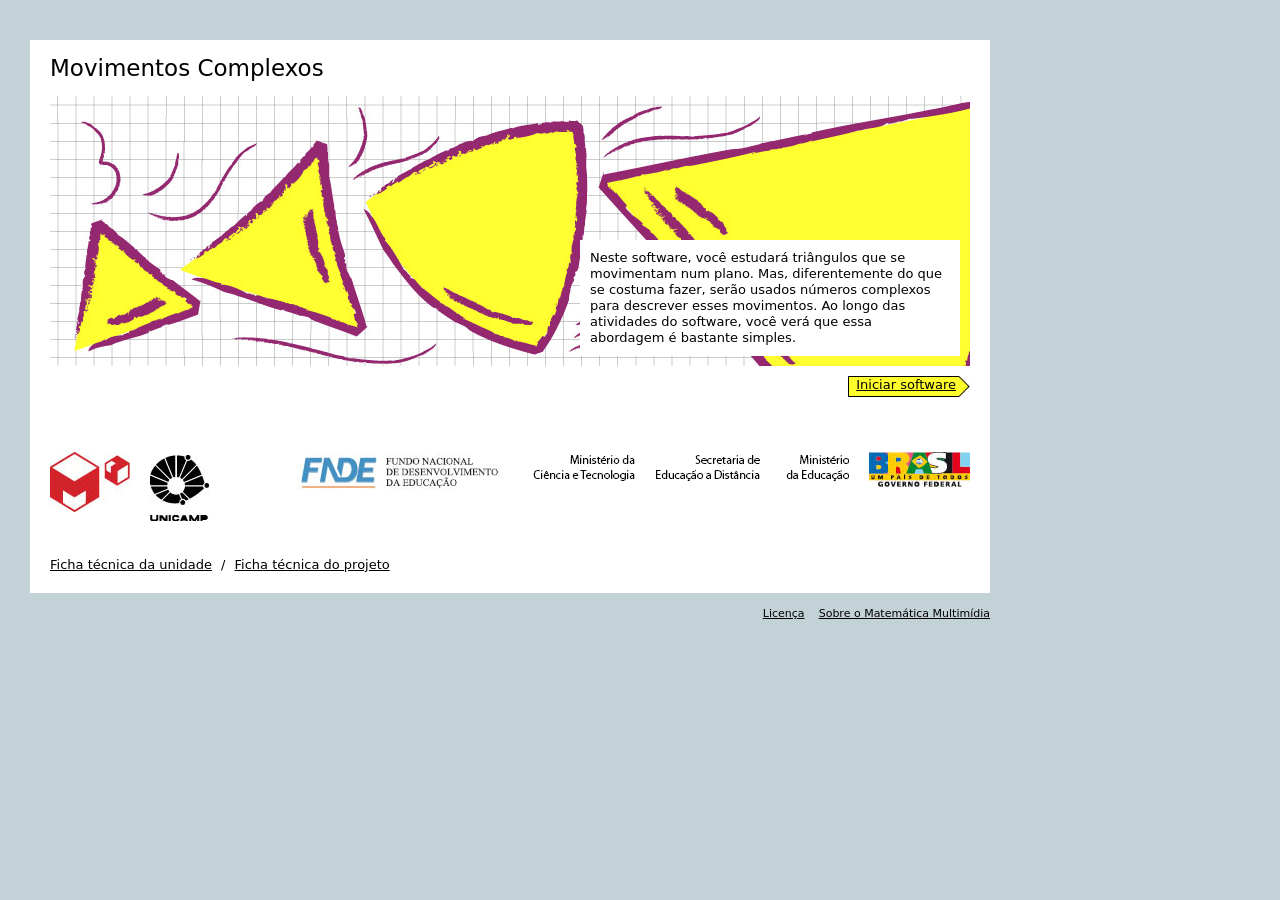
==== index.html @ 221ab153 "upload software" ====
﻿<!DOCTYPE html PUBLIC "-//W3C//DTD XHTML 1.0 Strict//EN"
"http://www.w3.org/TR/xhtml1/DTD/xhtml1-strict.dtd">
<html xmlns = "http://www.w3.org/1999/xhtml"  xml:lang = "pt-br"  lang = "pt-br">
	<head>
		<meta http-equiv="Content-Type" content="text/html; charset=utf-8" /> 
		<meta http-equiv="X-UA-Compatible" content="IE=EmulateIE8" /> 
		
		<link rel="stylesheet" type="text/css" href="css/abertura.css" media="screen, projection" />
		<link rel="stylesheet" type="text/css" href="css/popup.css" media="screen, projection" />

		<script type="text/javascript" src="scripts/protoaculous.js"></script>
		<script type="text/javascript" src="scripts/AC_RunActiveContent.js"></script>
		<script type="text/javascript" src="scripts/popup.js"></script>
		<script type="text/javascript" src="scripts/abertura.js"></script>
		<!-- <script type="text/javascript" src="scripts/deployJava.js"></script> -->
		<script type="text/javascript" src="scripts/AC_OETags.js"></script>
		<script type="text/javascript" src="scripts/browser.js"></script>
		
		<script type="text/javascript">
			var nomeSoft = "complexos";
			var Perguntas = $H({
				licenca: {
					conteudo: '<p>É cedido ao Ministério da Educação o direito de utilizar esta obra sob as modalidades de distribuição, tradução e edição, excetuando-se o uso comercial.</p><p style="margin-top:10px;">Para informações mais detalhadas sobre as licenças dos recursos utilizados nesta unidade, veja "license.txt".</p>',
					layout: ['seta_baixo','direita'],
					largura: 25,
					callback: function(){/*função vazia pra que não faça nada*/},
					respostas: [{ok: 'Ok'}]
				}
			});

			var FichaUnidade = new Array(
				{
					titulo: 'Autor',
					texto: 'Leonardo Barichello e Rita Guimarães'
				},
				{
					titulo: 'Redação',
					texto: 'Rita Guimarães'
				},
				{
					titulo: 'Implementação',
					texto: 'Filipe Eiji Oshiro'
				},
				{
					titulo: 'Revisão de Língua',
					texto: 'Denis Barbosa Cacique'
				},
				{
					titulo: 'Ilustração',
					texto: 'Lucas Ogasawara'
				}
			);
			
			var FichaProjeto = new Array(
				{
					titulo: '- Unicamp -',
					texto: ''
				},
				{
					titulo: 'Reitor',
					texto: 'Fernando Ferreira Costa'
				},
				{
					titulo: 'Vice-Reitor',
					texto: 'Edgar Salvadori de Decca'
				},
				{
					titulo: 'Pró-Reitor de Pós-Graduação',
					texto: 'Euclides de Mesquita Neto'
				},
				{
					titulo: '- IMECC -',
					texto: ''
				},
				{
					titulo: 'Diretor',
					texto: 'Jayme Vaz Jr.'
				},
				{
					titulo: 'Vice-Diretor',
					texto: 'Edmundo Capelas de Oliveira'
				},
				{
					titulo: '- Matemática Multimídia -',
					texto: ''
				},
				{
					titulo: 'Coordenação Geral',
					texto: 'Samuel Rocha de Oliveira'
				},
				{
					titulo: 'Coordenação de Software',
					texto: 'Leonardo Barichello'
				},
				{
					titulo: 'Coordenação de Implementação',
					texto: 'Matias Costa'
				}
			); 
		</script>
		
		<title>Movimentos Complexos</title>
	</head>
	<body>
		<div id="container" class="margem_topo">
			<div id="abertura">
				<div id="conteudo">
					<h1>Movimentos Complexos</h1>
					<div id="apresentacao">
						<div id="imagem_apresentacao">
							<img src="imgs/apresentacao.jpg" />
							<div id="texto_apresentacao">
								<p>
									Neste software, você estudará triângulos que se movimentam num plano. Mas, diferentemente do que se costuma fazer, serão usados números complexos para descrever esses movimentos. Ao longo das atividades do software, você verá que essa abordagem é bastante simples.
								</p>
							</div>
						</div>
							
						
						<div class="a_direita">
							<div class="a_esquerda apontador">
								<a href="introducao.html">Iniciar software</a>
							</div>
							<div class="a_esquerda seta_apontador"></div>
						</div>
					</div>
					<br class="limpador" />
					<div id="patrocinio">
						<div class="a_esquerda">
							<img id="patrocinio_logo" class="a_esquerda" src="img_layout/logo_abertura.jpg" />
							<img id="patrocinio_unicamp" class="a_esquerda" src="img_layout/unicamp.jpg" />
						</div>
						<div class="a_direita">
							<img class="a_esquerda" src="img_layout/fnde.jpg" />
							<img class="a_esquerda" src="img_layout/mct.png" />
							<img class="a_esquerda" src="img_layout/sed.png" />
							<img class="a_esquerda" src="img_layout/me.png" />
							<img class="a_esquerda sem_padding" src="img_layout/brasil.jpg"/>
						</div>
						<br class="limpador" />
					</div>
					
					<br class="limpador" />
					
					<div id="fichas">
						<a href="javascript:;" onclick="return false;" id="ficha_tecnica_unidade">Ficha técnica da unidade</a>
						<span> / </span>
						<a href="javascript:;" onclick="return false;" id="ficha_tecnica_projeto">Ficha técnica do projeto</a>
						
						<!-- <a href="detect.html" style="float:right;" id="ficha_tecnica_projeto">Ver relatório de compatibilidade</a> -->
						<br class="limpador" />
					</div>

				</div>
			</div>
			<br class="limpador" />
			<div id="rodape">
				<a id="licenca">Licença</a>&nbsp;<a href="http://m3.mat.br" target="_blank">Sobre o Matemática Multimídia</a>
			</div>
		</div>
	</body>
</html>
---- css/abertura.css ----
*
{
	font: 13px/16px "Lucida Sans Unicode","Lucida Sans", "Bitstream Vera Sans", "DejaVu Sans";
	list-style-type: none;
	margin: 0;
	padding: 0;
	border: none;
	color: black;
}

html
{
	overflow: auto;
}

body
{
	background-color: #C3D2D7;
}

strong, strong * { font-weight: bold; }
em, em * { font-style: italic; }
big {font-size: 21px; line-height:25px;}
small {font-size: 11px; line-height: 13px;}
sub, sup {font-size: 10px;}


/* cabeçalho e textos, corpo mais geral do site */ 

#abertura
{
	position: relative;
	float: left;
	height: auto;
	width: 100%;
	z-index: 1;	
}

#texto_abertura
{
	margin: 40px 20px 40px 0;
	padding-left: 20px;
	width: 380px;
	float: left;
}

#texto_compatibilidade
{
	margin: 40px 20px 20px 0;
	padding-left: 20px;
	width: 540px;
}

#texto_compatibilidade p
{
	padding-bottom: 20px;
}
#verificacoes 
{
	width: 700px;
	margin: 0px 20px 20px 20px;
	border-top: 1px solid #CCC;
}

#verificacoes .coluna
{
	margin-left: 10px;
	width: 225px;
	float:left; 
	margin-top:10px;
}
#verificacoes .coluna h2 {font-weight: bold; margin-bottom: 10px;}
#verificacoes .coluna p, #verificacoes .coluna span {font-style: italic; margin-bottom: 15px; font-size: 11px; line-height: 16px;}
#verificacoes .coluna1 {margin-left: 0 !important;}


#texto_abertura p
{
	padding-bottom: 20px;
}


#imgs_abertura
{
	margin: 40px 20px;	
	width: 380px;
	float: left;
}


#apresentacao
{
	width: 920px;
	padding: 20px;
}

#imagem_apresentacao {background:  RGB(255,255,47); width: 100%; height: 270px; position: relative; margin-bottom: 10px;}

#texto_apresentacao
{
	width:360px;
	height: auto;
	padding: 10px;
	position: absolute;
	right: 10px;
	bottom: 10px;
	z-index: 150;
	background-color: #FFF;
}

#patrocinio
{
	width: 920px;
	padding: 0 20px 0 20px;
	margin-top: 40px;
}

#patrocinio img
{
	padding-right: 20px;
}

#patrocinio_unicamp { margin-top: 3px; }

#iniciar { margin-top: 5px; }

#fichas
{
	width: 926px;
	padding: 20px 20px 20px 15px;
}

#fichas a
{
	display: inline;
	text-decoration: underline;
	padding: 0 5px;
}

#container
{
	width: 960px;
	margin-left: 30px;
	margin-right: 10px;
}

#cabecalho
{
	width: 100%;
	height: 80px;
}

#onde_estou
{
	width: 720px;
	height: 40px;
	margin-top: 40px;
	background-color: #FFFF30;
	float: left;
	position: relative;
}

#onde_estou *
{
	font-size: 18px;
	line-height: 40px;
	display: inline;
}

#onde_estou h1
{
	margin-left: 20px;
	margin-right: 10px;
	float: left;
}

#onde_estou img { float:left; margin-top: 13px; }

#onde_estou h2
{
	margin-left: 10px;
	font-weight: bold;
	float: left;
}


#onde_estou .numero_atividade
{
	width: 26px;
	height: 30px;
	background: url(../img_layout/hexagono-amarelo-fraco.gif) no-repeat;
	position: absolute;
	margin-left: -13px;
	margin-top: -15px;
	line-height: 30px;
	text-align: center;
	font-size: 12px;
}

#links
{
	float: left;
	width: 240px;
	text-align: right;
	margin-top: 5px;
	
}

#links a
{
	font-size: 11px;
	margin-left: 10px;
	text-decoration: underline;
}

#links span
{
	font-size: 11px;
	margin-left: 10px;
}

#logo
{
	float: right;
	background: url(../img_layout/logo.gif) no-repeat 0 10px;
	width: 60px;
	height: 51px;
}


#conteudo
{
	width: 100%;
	background-color: #FFF;
	padding-top: 20px;
}

#conteudo h1
{
	margin-left: 20px;
	margin-right: 5px;
	font-size: 23px;
}

.link_curiosidade{background: url(../img_layout/curiosidadesinha.gif) right center no-repeat; padding-right: 18px; text-decoration: none !important; border-bottom: 1px solid #2E47B2; color: #2E47B2;}

/* classes para o popup de ficha técnica */


.popup .ficha_tecnica {padding: 0 10px;}
.popup .ficha_tecnica  h2{color: #000; margin-bottom: 20px; font-weight: bold;}
.popup .ficha_tecnica  h3{color: #000; font-style: italic;}
.popup .ficha_tecnica p { margin-bottom: 10px;}
.popup .ficha_tecnica .texto { height: auto; overflow: auto;}
.popup .ficha_tecnica .fechar_popup { float: right; font: 13px/16px "Lucida Sans Unicode" "Lucida Sans"; text-decoration: underline; }





/* rodapé */

.apontador
{
	padding: 0 3px 0 7px;
	background-color: RGB(255, 254,44); 
	border-left: 1px solid #000;
	border-top: 1px solid #000;
	border-bottom: 1px solid #000;
	height: 19px;
	float: left;
	z-index: 2;
	position: relative;
}

.apontador a { text-decoration: underline; }

.seta_apontador
{
	position: relative;
	background: url(../img_layout/apontador.jpg) no-repeat;
	float: left;
	width: 13px;
	height: 21px;
	z-index: 1;
	margin-left: -2px;
}

#rodape
{
	text-align: right;
	line-height: 40px;
}

#rodape a
{
	margin-left: 10px;
	font-size: 11px;
	text-decoration: underline;
}




#ferramentas
{
	width: 240px;
	height: 50px;
	background: url(../img_layout/barra-ferramentas.gif) no-repeat;
	position: fixed;
	left: 40px;
	bottom: 4px;
	z-index: 2000;
}

#ferramentas a
{
	display: block;
	width: 40px;
	height: 40px;
	margin: 5px 10px;
	float: left;
}

#link_notas
{	background: url(../img_layout/notas-off.gif);}
#link_notas:hover
{	background: url(../img_layout/notas-on.gif);}

#link_bloco
{	background: url(../img_layout/bloco-off.gif);}
#link_bloco:hover
{	background: url(../img_layout/bloco-on.gif);}

#link_calculadora
{	background: url(../img_layout/calculadora-off.gif);}
#link_calculadora:hover
{	background: url(../img_layout/calculadora-on.gif);}

#link_acessibilidade
{	background: url(../img_layout/acessibilidade-off.gif);}
#link_acessibilidade:hover
{	background: url(../img_layout/acessibilidade-on.gif);}

.link_curiosidade{background: url(../img_layout/curiosidadesinha.gif) right center no-repeat; padding-right: 18px; text-decoration: none !important; border-bottom: 1px solid #2E47B2; color: #2E47B2;}



/* calculadora */

#calc
{
	width: 245px;
	height: 261px;
	background: url(../img_layout/calc.gif) no-repeat;
	position: fixed; 
	bottom: 58px;
	left: 39px;
	z-index: 1201;
}


/* Classes auxiliares*/

.escondido
{
	visibility: hidden;
	display: none;
}

.limpador
{
	height: 5px;
	clear: both;
}

.largura1 { width: 20px; }
.largura2 { width: 40px; }
.largura3 { width: 60px; }
.largura4 { width: 80px; }
.largura5 { width: 100px; }

.margem_inferior { margin-bottom: 20px; }
.margem_questao { margin-left: 30px !important; }
.margem_topo { margin-top: 40px !important; }
.a_esquerda { float: left; }
.a_direita { float: right; }
.sem_padding { padding: 0 !important }

.applet {border: 1px dotted #CCC; padding: 10px;}





#velatura {
	background-color:#A6A6A6;
	height:100%;
	width:100%;
	position:fixed;
	top: 0;
	left:0;
	z-index:500;
}





.botao {height:21px; font-size: 11px; margin-right:7px; padding-bottom: 2px; text-align:center; border: 2px outset #CCC;}
.botao:active{border: 2px inset #CCC;}
.botao.desabilitado, .botao.desabilitado:active{color: #999; border: 2px outset grey;}
.botao_pequeno {width: 50px;}
.botao_medio {width: 80px;}
.botao_grande {width: 110px;}
.botao_gigante {width: 170px;}
---- css/popup.css ----
a { text-decoration: underline;}


.link_informativo
{
	border-bottom: 1px dashed #2E47B2;
	text-decoration: none !important;
	color: #2E47B2;
	display: inline !important;
	margin: 0 !important;
	float: none !important;
}

/* Popup */

.popup_container{ position: absolute; z-index: 1300;}
.popup_container *{ cursor: default;}
.desesperados {position: fixed; top: 200px; left:200px;}
.aviso .popup{ background: #fff url(../img_layout/exclamacao.gif) no-repeat 0 center; border: 2px solid RGB(210, 35,42) !important; padding-left:30px !important; font-size: 11px !important; line-height: 14px !important;}
.popup_container .popup{ background-color: #fff; border: 2px solid black; padding: 10px; }
.desesperados .popup{ background-color: RGB(255,255,48) !important; border: 2px solid black; padding: 10px; }
.desesperados p, .desesperados div {margin-bottom:10px; }
.popup_container .popup a{text-decoration: underline; cursor: pointer;}
.popup_container .seta_baixo
{
	background: url(../img_layout/popup-seta-baixo.gif) no-repeat;
	width: 24px;
	height: 14px;
	position: absolute;
	margin-top: -2px;
}

.popup_container .seta_baixissimo
{
	background: url(../img_layout/popup-seta-baixissimo.gif) no-repeat;
	width: 24px;
	height: 14px;
	position: absolute;
	margin-top: -2px;
}

.popup_container .seta_cima
{
	background: url(../img_layout/popup-seta-cima.gif) no-repeat;
	width: 24px;
	height: 14px;
	position: absolute;
	margin-top: -12px;
}

.popup_container .seta_direita
{
	background: url(../img_layout/popup-seta-direita.gif) no-repeat;
	width: 14px;
	height: 24px;
	position: absolute;
	right: 0;
	margin-right: -12px;
}

.popup_container .sombra_direita
{
	background: url(../img_layout/popup-sombra-direita.gif) repeat-y;
	width: 2px;
	top: 2px;
	position: absolute;
	right: -2px;
}

.popup_container .sombra_baixo
{
	background: url(../img_layout/popup-sombra-baixo.gif) repeat-x;
	height: 2px;
	margin-left: 2px;
	position: absolute;
}

.popup_container .sombra_direita2
{
	width: 2px;
	top: 2px;
	position: absolute;
	right: -2px;
}

.popup_container .sombra_baixo2
{
	height: 2px;
	margin-left: 2px;
	position: absolute;
}
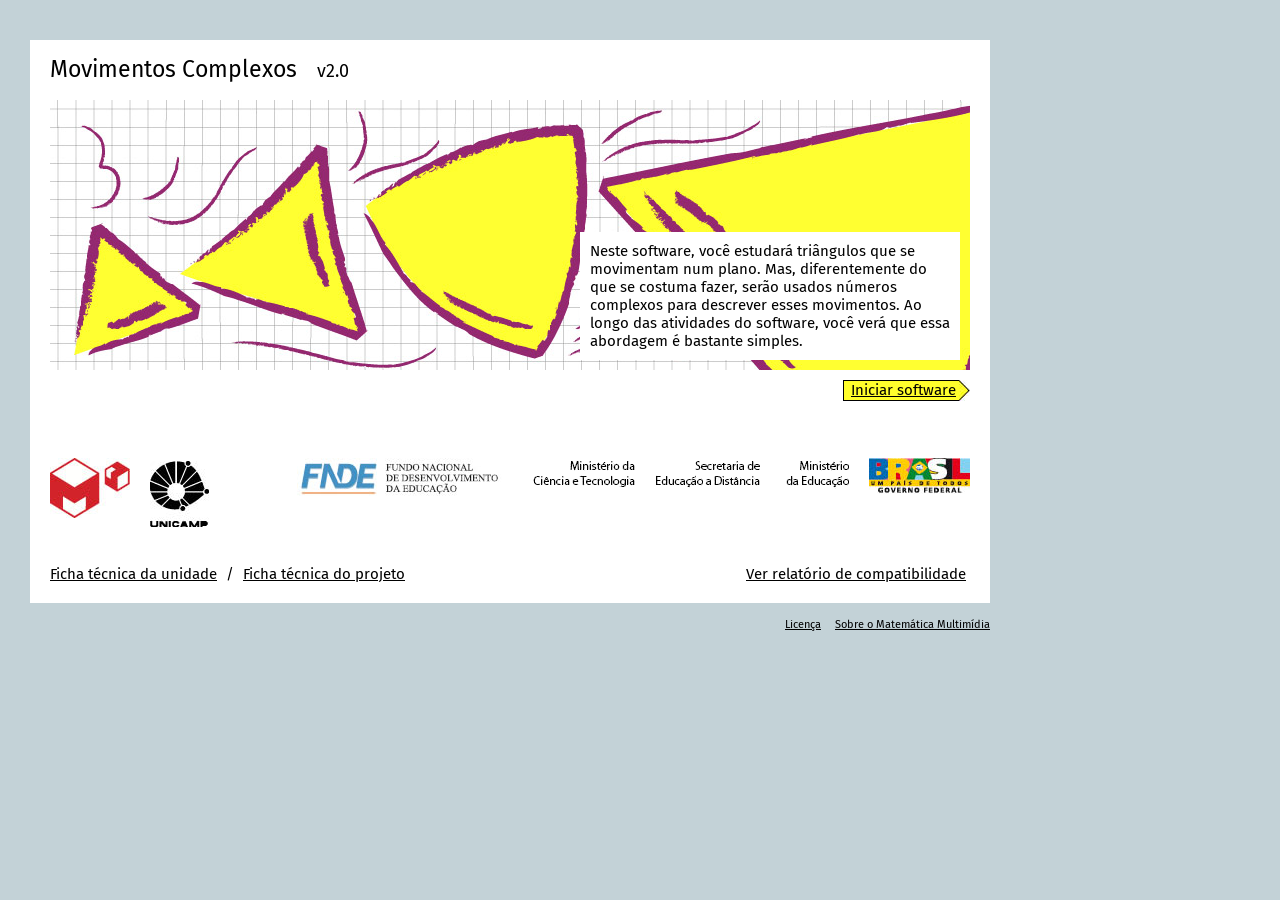
==== commit 66adc8c5: "update v2.0" ====
--- a/index.html
+++ b/index.html
@@ -2,20 +2,22 @@
 "http://www.w3.org/TR/xhtml1/DTD/xhtml1-strict.dtd">
 <html xmlns = "http://www.w3.org/1999/xhtml"  xml:lang = "pt-br"  lang = "pt-br">
 	<head>
-		<meta http-equiv="Content-Type" content="text/html; charset=utf-8" /> 
-		<meta http-equiv="X-UA-Compatible" content="IE=EmulateIE8" /> 
-		
+		<meta http-equiv="Content-Type" content="text/html; charset=utf-8" />
+		<meta http-equiv="X-UA-Compatible" content="IE=EmulateIE8" />
+
 		<link rel="stylesheet" type="text/css" href="css/abertura.css" media="screen, projection" />
 		<link rel="stylesheet" type="text/css" href="css/popup.css" media="screen, projection" />
+		<link href='https://fonts.googleapis.com/css?family=Fira+Sans' rel='stylesheet'>
 
 		<script type="text/javascript" src="scripts/protoaculous.js"></script>
+		<script type="text/javascript" src="scripts/salvaLocal.js"></script>
 		<script type="text/javascript" src="scripts/AC_RunActiveContent.js"></script>
 		<script type="text/javascript" src="scripts/popup.js"></script>
 		<script type="text/javascript" src="scripts/abertura.js"></script>
 		<!-- <script type="text/javascript" src="scripts/deployJava.js"></script> -->
 		<script type="text/javascript" src="scripts/AC_OETags.js"></script>
 		<script type="text/javascript" src="scripts/browser.js"></script>
-		
+
 		<script type="text/javascript">
 			var nomeSoft = "complexos";
 			var Perguntas = $H({
@@ -50,7 +52,7 @@
 					texto: 'Lucas Ogasawara'
 				}
 			);
-			
+
 			var FichaProjeto = new Array(
 				{
 					titulo: '- Unicamp -',
@@ -96,16 +98,16 @@
 					titulo: 'Coordenação de Implementação',
 					texto: 'Matias Costa'
 				}
-			); 
+			);
 		</script>
-		
+
 		<title>Movimentos Complexos</title>
 	</head>
 	<body>
 		<div id="container" class="margem_topo">
 			<div id="abertura">
 				<div id="conteudo">
-					<h1>Movimentos Complexos</h1>
+					<h1>Movimentos Complexos<i>v2.0</i></h1>
 					<div id="apresentacao">
 						<div id="imagem_apresentacao">
 							<img src="imgs/apresentacao.jpg" />
@@ -115,8 +117,8 @@
 								</p>
 							</div>
 						</div>
-							
-						
+
+
 						<div class="a_direita">
 							<div class="a_esquerda apontador">
 								<a href="introducao.html">Iniciar software</a>
@@ -139,15 +141,15 @@
 						</div>
 						<br class="limpador" />
 					</div>
-					
+
 					<br class="limpador" />
-					
+
 					<div id="fichas">
 						<a href="javascript:;" onclick="return false;" id="ficha_tecnica_unidade">Ficha técnica da unidade</a>
 						<span> / </span>
 						<a href="javascript:;" onclick="return false;" id="ficha_tecnica_projeto">Ficha técnica do projeto</a>
-						
-						<!-- <a href="detect.html" style="float:right;" id="ficha_tecnica_projeto">Ver relatório de compatibilidade</a> -->
+
+						<a href="detect.html" style="float:right;" id="ficha_tecnica_projeto">Ver relatório de compatibilidade</a>
 						<br class="limpador" />
 					</div>
 
@@ -155,8 +157,8 @@
 			</div>
 			<br class="limpador" />
 			<div id="rodape">
-				<a id="licenca">Licença</a>&nbsp;<a href="http://m3.mat.br" target="_blank">Sobre o Matemática Multimídia</a>
+				<a id="licenca">Licença</a>&nbsp;<a href="http://m3.ime.unicamp.br" target="_blank">Sobre o Matemática Multimídia</a>
 			</div>
 		</div>
 	</body>
-</html>+</html>
--- a/css/abertura.css
+++ b/css/abertura.css
@@ -1,6 +1,6 @@
 *
 {
-	font: 13px/16px "Lucida Sans Unicode","Lucida Sans", "Bitstream Vera Sans", "DejaVu Sans";
+	font: 15px/18px "Fira Sans", sans-serif;
 	list-style-type: none;
 	margin: 0;
 	padding: 0;
@@ -25,7 +25,7 @@
 sub, sup {font-size: 10px;}
 
 
-/* cabeçalho e textos, corpo mais geral do site */ 
+/* cabeçalho e textos, corpo mais geral do site */
 
 #abertura
 {
@@ -33,7 +33,7 @@
 	float: left;
 	height: auto;
 	width: 100%;
-	z-index: 1;	
+	z-index: 1;
 }
 
 #texto_abertura
@@ -55,7 +55,7 @@
 {
 	padding-bottom: 20px;
 }
-#verificacoes 
+#verificacoes
 {
 	width: 700px;
 	margin: 0px 20px 20px 20px;
@@ -66,7 +66,7 @@
 {
 	margin-left: 10px;
 	width: 225px;
-	float:left; 
+	float:left;
 	margin-top:10px;
 }
 #verificacoes .coluna h2 {font-weight: bold; margin-bottom: 10px;}
@@ -82,7 +82,7 @@
 
 #imgs_abertura
 {
-	margin: 40px 20px;	
+	margin: 40px 20px;
 	width: 380px;
 	float: left;
 }
@@ -203,7 +203,7 @@
 	width: 240px;
 	text-align: right;
 	margin-top: 5px;
-	
+
 }
 
 #links a
@@ -240,6 +240,13 @@
 	margin-left: 20px;
 	margin-right: 5px;
 	font-size: 23px;
+}
+
+#conteudo h1 i
+{
+	margin-left: 20px;
+	margin-right: 5px;
+	font-size: 18px;
 }
 
 .link_curiosidade{background: url(../img_layout/curiosidadesinha.gif) right center no-repeat; padding-right: 18px; text-decoration: none !important; border-bottom: 1px solid #2E47B2; color: #2E47B2;}
@@ -263,7 +270,7 @@
 .apontador
 {
 	padding: 0 3px 0 7px;
-	background-color: RGB(255, 254,44); 
+	background-color: RGB(255, 254,44);
 	border-left: 1px solid #000;
 	border-top: 1px solid #000;
 	border-bottom: 1px solid #000;
@@ -304,7 +311,7 @@
 
 #ferramentas
 {
-	width: 240px;
+	width: 125px;
 	height: 50px;
 	background: url(../img_layout/barra-ferramentas.gif) no-repeat;
 	position: fixed;
@@ -353,7 +360,7 @@
 	width: 245px;
 	height: 261px;
 	background: url(../img_layout/calc.gif) no-repeat;
-	position: fixed; 
+	position: fixed;
 	bottom: 58px;
 	left: 39px;
 	z-index: 1201;
@@ -413,4 +420,4 @@
 .botao_pequeno {width: 50px;}
 .botao_medio {width: 80px;}
 .botao_grande {width: 110px;}
-.botao_gigante {width: 170px;}+.botao_gigante {width: 170px;}
--- a/css/popup.css
+++ b/css/popup.css
@@ -18,7 +18,7 @@
 .desesperados {position: fixed; top: 200px; left:200px;}
 .aviso .popup{ background: #fff url(../img_layout/exclamacao.gif) no-repeat 0 center; border: 2px solid RGB(210, 35,42) !important; padding-left:30px !important; font-size: 11px !important; line-height: 14px !important;}
 .popup_container .popup{ background-color: #fff; border: 2px solid black; padding: 10px; }
-.desesperados .popup{ background-color: RGB(255,255,48) !important; border: 2px solid black; padding: 10px; }
+.desesperados .popup{ background-color: RGB(191,255,128) !important; border: 2px solid black; padding: 10px; }
 .desesperados p, .desesperados div {margin-bottom:10px; }
 .popup_container .popup a{text-decoration: underline; cursor: pointer;}
 .popup_container .seta_baixo
@@ -88,4 +88,4 @@
 	height: 2px;
 	margin-left: 2px;
 	position: absolute;
-}+}
